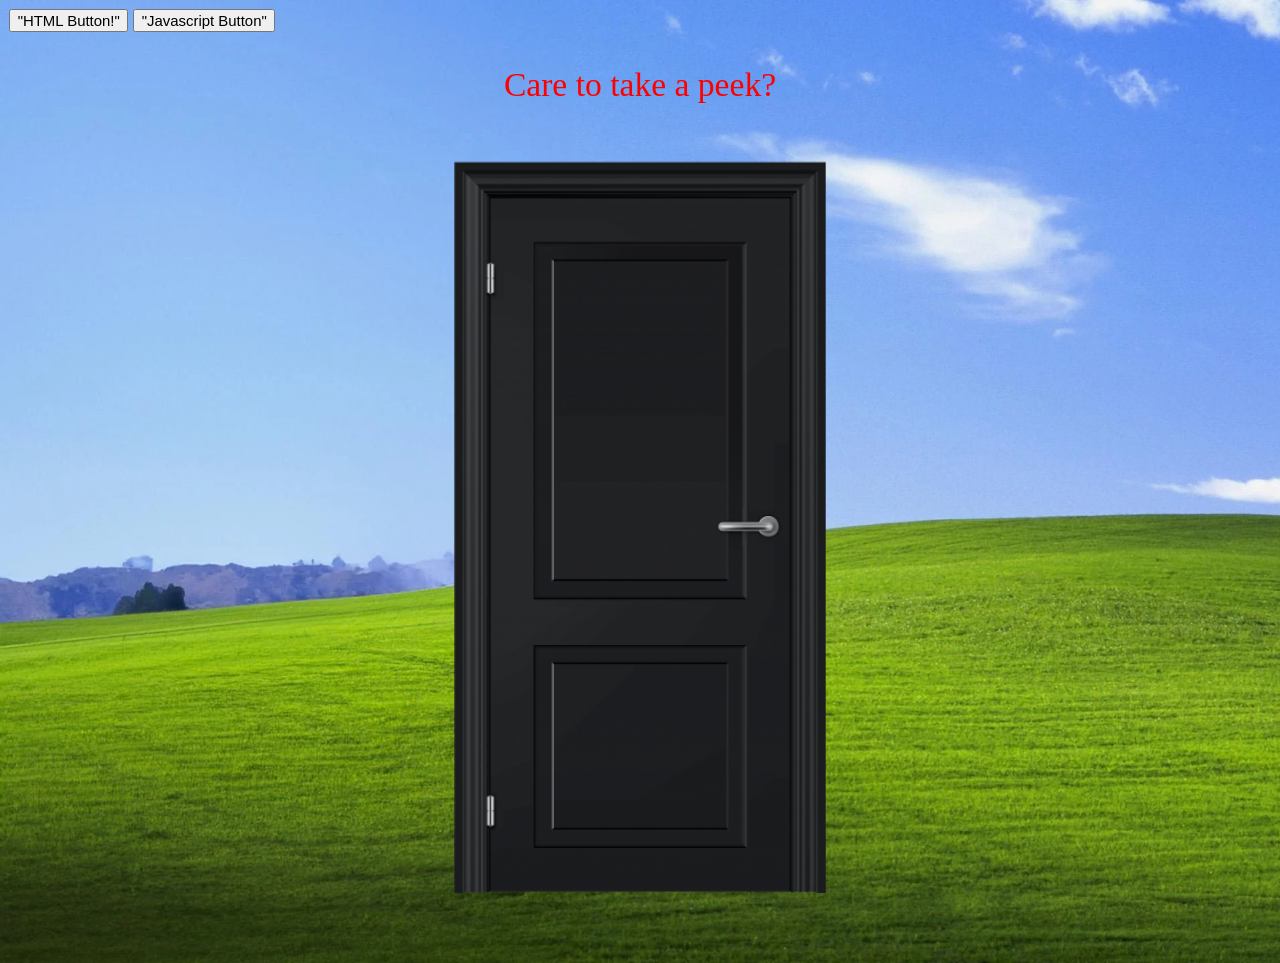
==== index.html @ 3cad2647 "first commit" ====
<!doctype html>
<html>
  <head>
    <link href="/styles/global.css" rel="stylesheet" type="text/css" media="all" />
    <link href="/styles/index.css" rel="stylesheet" type="text/css" media="all" />
  </head>
  <body>
    <button type="button" onclick="button()">"HTML Button!"</button>
    <button id="js-btn">"Javascript Button"</button>
    <p class="hello">Care to take a peek?</p>
    <div class="door">
      <a class="img-door"> </a>
          <div class="knock">
            Knock Twice to Enter?
          </div>
    </div>
    <script src="scripts/index.js"></script>
  </body>
</html>
---- styles/global.css ----
body {
  background-color: white;
  color: black;
  font-family: You;
  zoom: 1.12;
}

@font-face{
  font-family: You;
  src: url("/assets/fonts/youmurdererbb_reg.ttf");
}

#navigation-placeholder{
  width: 400px;
  height: 400px;
  padding-top: 100px;
  background-image: url("/assets/images/clipboard.png");
  background-size: 7.5em;
  background-position: center;
  background-repeat: no-repeat;
}

#navigation-placeholder h2{
  text-align:center;
}

a:link{
  color: black;
  text-decoration: none;
}

a:visited{
  color: black;
}
.no-dots a:hover{
  color: red;
}

.no-dots{
  text-align: center;
  list-style-type: none;
  padding: 0px;
}

.no-dots li{
  margin-top:24px;
}

.pagelay{
  display: flex;
  flex-direction: row;
  width: 1697px;
  margin: auto;
  gap: 52px;
}


/* 숙제
nav style 고치기
*/
---- styles/index.css ----
body{
    background-image: url("/assets/images/wallpaper.webp");
    background-size: cover;
    color: black;
    font-family: Verdana;
    zoom: 1.12;
    background-repeat: no-repeat;
}

.hello{
    color: red;
    font-size: 30px;
    text-shadow: 80px;
    text-align: center;
}

.door img{
    width: 120px;
    height: auto;
}

.door{
    display: flex;
    justify-content: center;
    align-items: center;
    width: fit-content;
    margin: auto;
}

.img-door{
    display: inline-block;
    width: 332px;
    height: 729px;
    background-size: cover;
    background-image: url("/assets/images/close door.png");
    transition: background-image 0.3s;
}

.knock{
    position: absolute;
    display: flex;
    justify-content: center;
    align-items: center;
    visibility: hidden;
    color: red;
    font-size: 20px;
}

.door:hover .knock{
    visibility: visible;
}

/* 숙제
.door:hover .knock

.door:hover.knock

.door:hover, .knock

*/
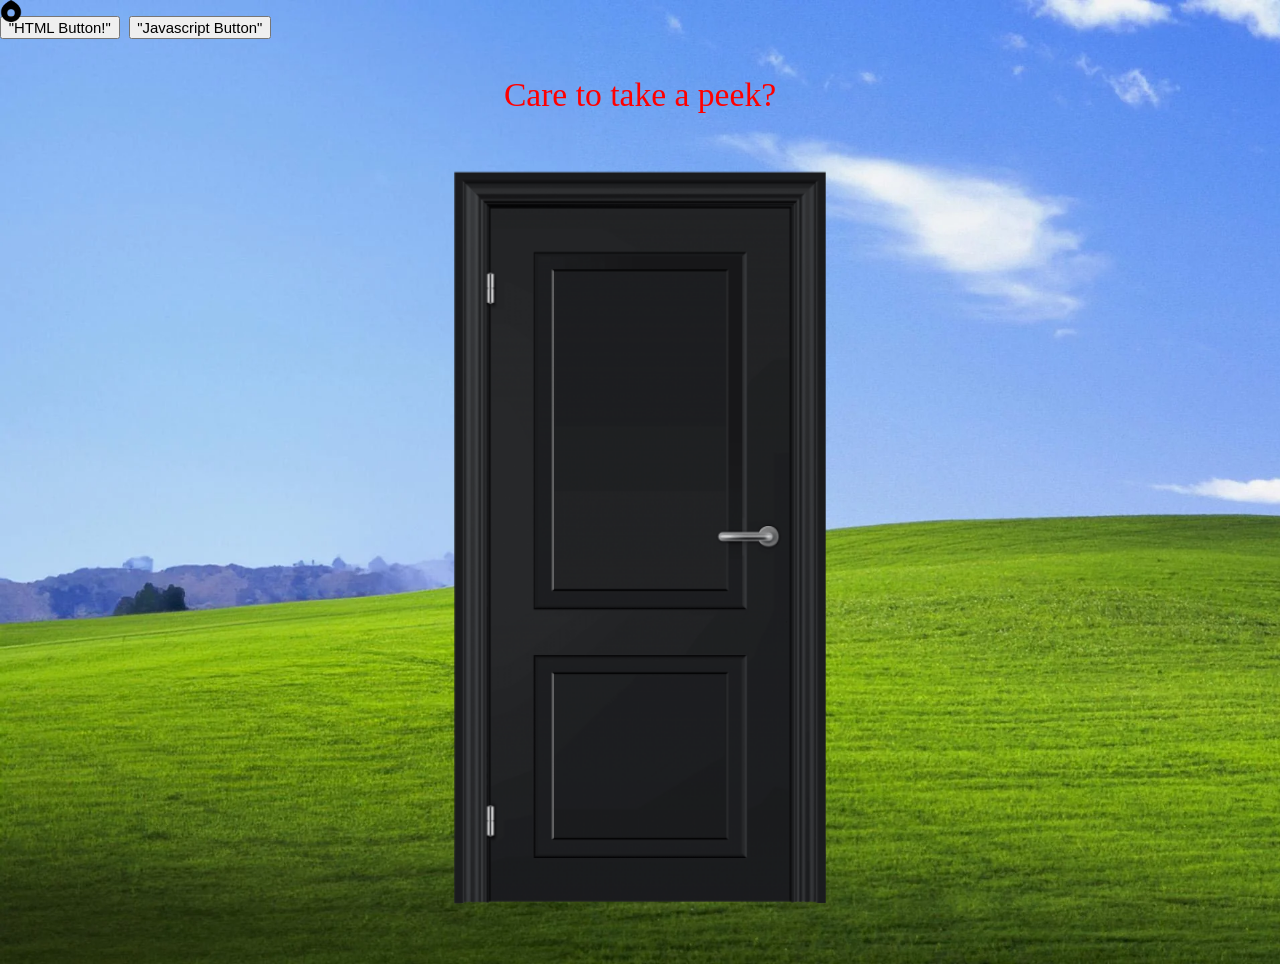
==== commit 1a5801ac: "Co-authored-by: JiwonPark <wldnjs95@users.noreply.github.com>" ====
--- a/index.html
+++ b/index.html
@@ -5,6 +5,7 @@
     <link href="/styles/index.css" rel="stylesheet" type="text/css" media="all" />
   </head>
   <body>
+    <img id="cursor" src="/assets/images/cursor.png">
     <button type="button" onclick="button()">"HTML Button!"</button>
     <button id="js-btn">"Javascript Button"</button>
     <p class="hello">Care to take a peek?</p>
--- a/styles/global.css
+++ b/styles/global.css
@@ -3,6 +3,9 @@
   color: black;
   font-family: You;
   zoom: 1.12;
+  font-size: 2em;
+/*  cursor: none; */
+  margin: 0px;
 }
 
 @font-face{
@@ -54,7 +57,8 @@
   gap: 52px;
 }
 
-
-/* 숙제
-nav style 고치기
-*/+#cursor{
+  width: 20px;
+  height: auto;
+  position: absolute;
+}
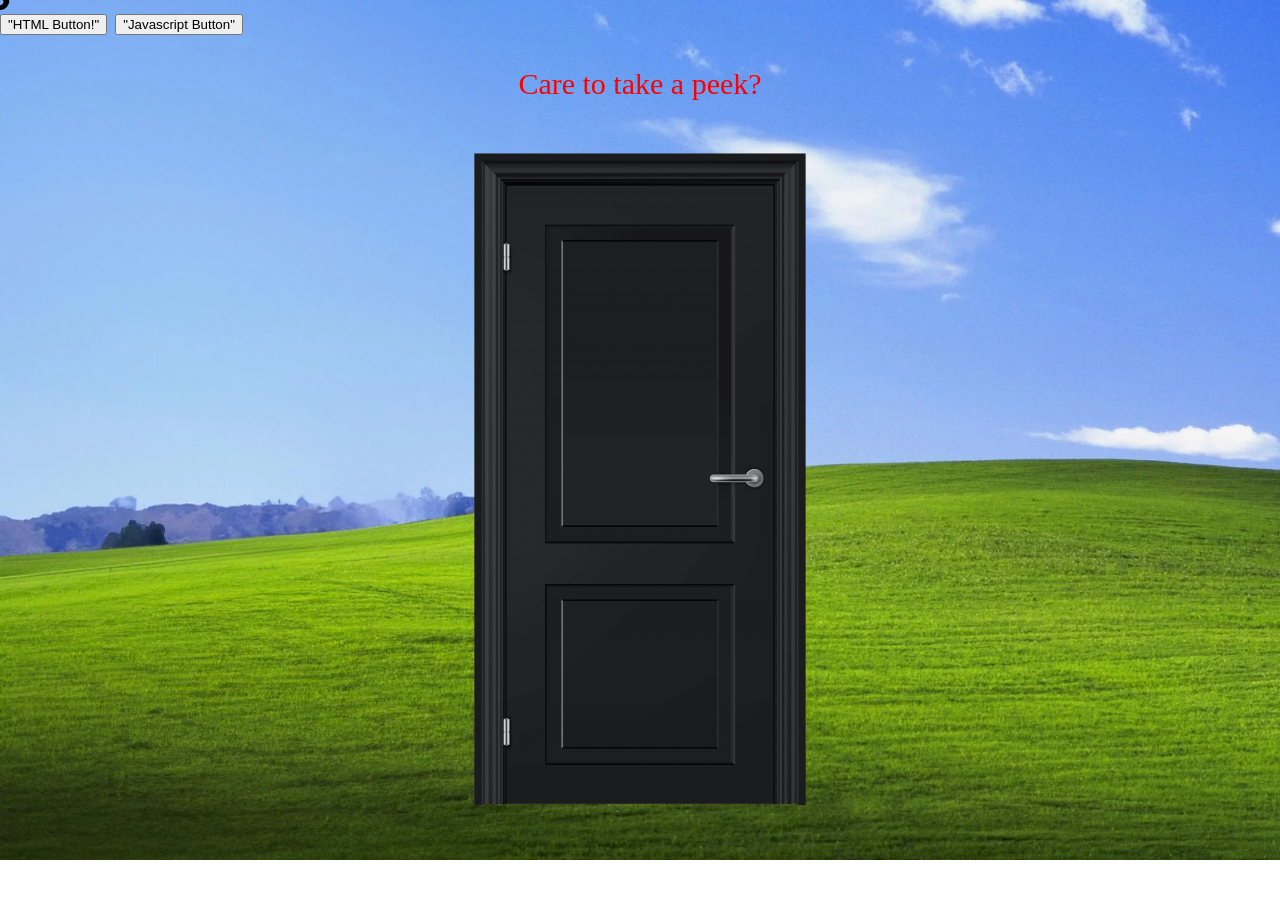
==== commit 4125cd50: "Fixed mouse drift, deleted zoom" ====
--- a/index.html
+++ b/index.html
@@ -5,7 +5,7 @@
     <link href="/styles/index.css" rel="stylesheet" type="text/css" media="all" />
   </head>
   <body>
-    <img id="cursor" src="/assets/images/cursor.png">
+  <img id="cursor" src="/assets/images/cursor.png">
     <button type="button" onclick="button()">"HTML Button!"</button>
     <button id="js-btn">"Javascript Button"</button>
     <p class="hello">Care to take a peek?</p>
@@ -16,5 +16,6 @@
           </div>
     </div>
     <script src="scripts/index.js"></script>
+    <script src="scripts/cursor.js"></script>
   </body>
 </html>
--- a/styles/global.css
+++ b/styles/global.css
@@ -2,16 +2,18 @@
   background-color: white;
   color: black;
   font-family: You;
-  zoom: 1.12;
+  /* zoom: 1.12; */
   font-size: 2em;
 /*  cursor: none; */
   margin: 0px;
 }
 
+
 @font-face{
   font-family: You;
   src: url("/assets/fonts/youmurdererbb_reg.ttf");
 }
+
 
 #navigation-placeholder{
   width: 400px;
@@ -23,14 +25,17 @@
   background-repeat: no-repeat;
 }
 
+
 #navigation-placeholder h2{
   text-align:center;
 }
+
 
 a:link{
   color: black;
   text-decoration: none;
 }
+
 
 a:visited{
   color: black;
@@ -39,15 +44,18 @@
   color: red;
 }
 
+
 .no-dots{
   text-align: center;
   list-style-type: none;
   padding: 0px;
 }
 
+
 .no-dots li{
   margin-top:24px;
 }
+
 
 .pagelay{
   display: flex;
@@ -57,8 +65,10 @@
   gap: 52px;
 }
 
+
 #cursor{
   width: 20px;
   height: auto;
-  position: absolute;
+  position: fixed;
+  transform: translate(-50%, -50%);
 }
--- a/styles/index.css
+++ b/styles/index.css
@@ -3,7 +3,7 @@
     background-size: cover;
     color: black;
     font-family: Verdana;
-    zoom: 1.12;
+    /* zoom: 1.12; */
     background-repeat: no-repeat;
 }
 
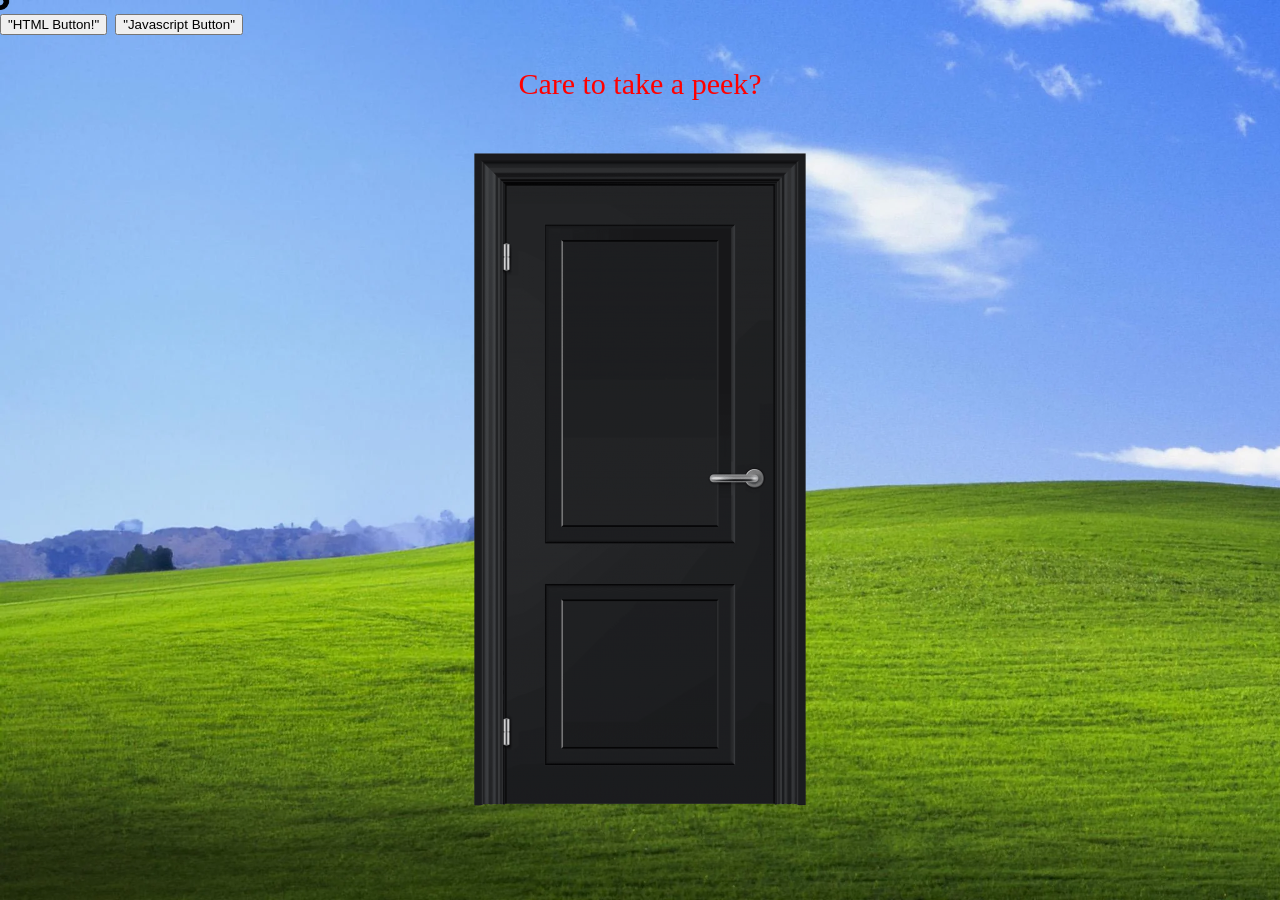
==== commit 69c8a756: "Added mouse to all pages, fixed mouse hover" ====
--- a/index.html
+++ b/index.html
@@ -15,7 +15,7 @@
             Knock Twice to Enter?
           </div>
     </div>
-    <script src="scripts/index.js"></script>
-    <script src="scripts/cursor.js"></script>
+    <script src="/scripts/index.js"></script>
+    <script src="/scripts/cursor.js"></script>
   </body>
 </html>
--- a/styles/global.css
+++ b/styles/global.css
@@ -4,7 +4,7 @@
   font-family: You;
   /* zoom: 1.12; */
   font-size: 2em;
-/*  cursor: none; */
+  cursor: none; 
   margin: 0px;
 }
 
@@ -71,4 +71,9 @@
   height: auto;
   position: fixed;
   transform: translate(-50%, -50%);
+  pointer-events: none;
 }
+
+a {
+  cursor: none;
+}
--- a/styles/index.css
+++ b/styles/index.css
@@ -1,11 +1,12 @@
 body{
     background-image: url("/assets/images/wallpaper.webp");
     background-size: cover;
+    min-height: 100vh;
     color: black;
     font-family: Verdana;
-    /* zoom: 1.12; */
     background-repeat: no-repeat;
 }
+/* what it means to give only one size to the background image. what is the vh option */
 
 .hello{
     color: red;
